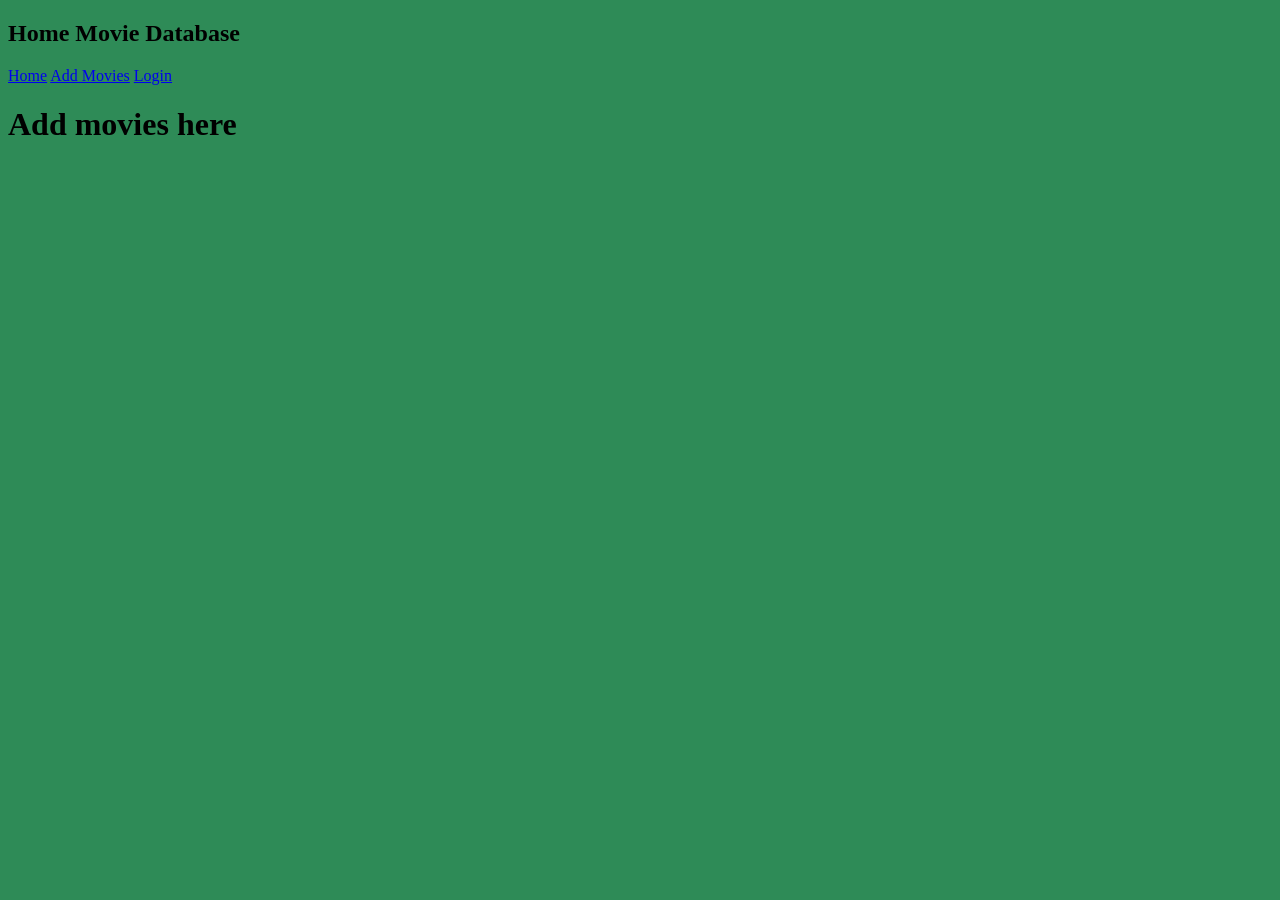
==== add-movies.html @ da270231 "initial scripting + placeholder pages" ====
<!DOCTYPE html>
<html lang="en">
<head>
    <meta charset="UTF-8">
    <meta name="viewport" content="width=device-width, initial-scale=1.0">
    <link rel="stylesheet" href="styles.css">
    <title>Home Movies Database</title>
</head>

<body>

<nav class="navigations">
    <h2 class="titleLogo">Home Movie Database</h2>
    <div class="links">
        <a href="index.html">Home</a>
        <a href="add-movies.html">Add Movies</a>
        <a href="login.html">Login</a>
    </div>
</nav>

<h1>Add movies here</h1>

</body>
---- styles.css ----
body {
    background-color: seagreen;
}
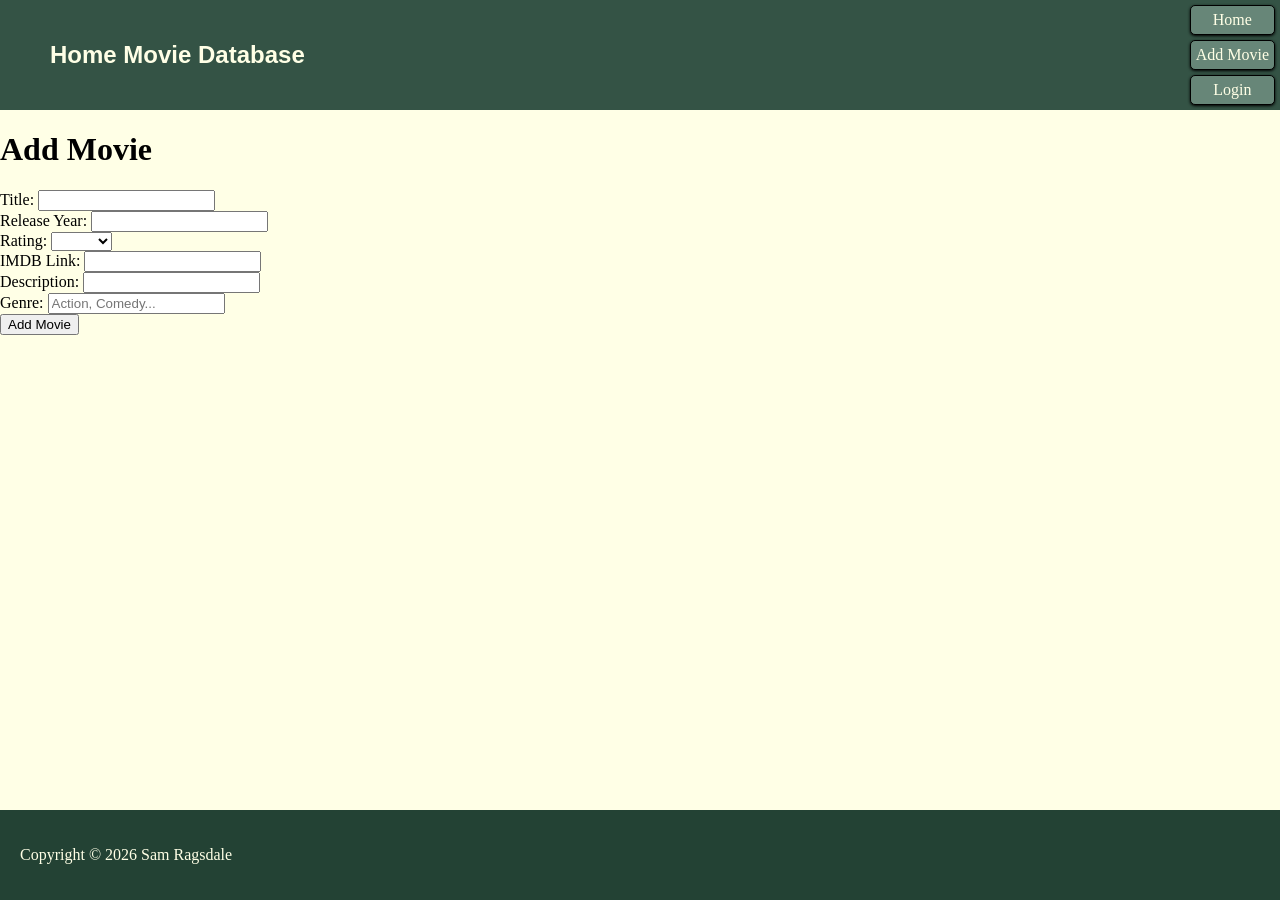
==== commit 0ebe0236: "styling and add movie fx added" ====
--- a/add-movies.html
+++ b/add-movies.html
@@ -4,6 +4,7 @@
     <meta charset="UTF-8">
     <meta name="viewport" content="width=device-width, initial-scale=1.0">
     <link rel="stylesheet" href="styles.css">
+    <script src="scripts/addmovie.js"></script>
     <title>Home Movies Database</title>
 </head>
 
@@ -13,11 +14,53 @@
     <h2 class="titleLogo">Home Movie Database</h2>
     <div class="links">
         <a href="index.html">Home</a>
-        <a href="add-movies.html">Add Movies</a>
+        <a href="add-movies.html">Add Movie</a>
         <a href="login.html">Login</a>
     </div>
 </nav>
 
-<h1>Add movies here</h1>
+<h1>Add Movie</h1>
 
+<form>
+    <div>
+        <label for="title">Title: </label>
+        <input type="text" id="movieTitle" required>
+    </div>
+    <div>
+        <label for="releaseYear">Release Year: </label>
+        <input type="text" id="year">
+    </div>
+    <div>
+        <label for="rating">Rating: </label>
+        <select id="rating">
+            <option value="blank"></option>
+            <option value="G">G</option>
+            <option value="PG">PG</option>
+            <option value="PG-13">PG-13</option>
+            <option value="R">R</option>
+            <option value="NR">NR</option>
+        </select>
+    </div>
+    <div>
+        <label for="imdbLink">IMDB Link: </label>
+        <input type="url" id="imdbLink">
+    </div>
+    <div>
+        <label for="description">Description: </label>
+        <input type="text" id="description">
+    </div>
+    <div>
+        <label for="genre">Genre: </label>
+        <input type="text" id="genre" placeholder="Action, Comedy...">
+    </div>
+    <div>
+        <input type="button" id="addBtn" value="Add Movie">
+    </div>
+    <div id="error"></div>
+</form>
+
+<div class="footer">
+    <div class="copyright">
+        <p>Copyright &#169 2026 Sam Ragsdale</p>
+    </div>
 </body>
--- a/styles.css
+++ b/styles.css
@@ -1,3 +1,65 @@
 body {
-    background-color: seagreen;
+    background-color: #ffffe6;
+    margin: 0;
+    
+    
+}
+
+.navigations {
+    display: flex;
+    justify-content: space-between;
+    background-color: #345345;
+}
+
+.navigations > .titleLogo {
+    display: flex;
+    align-items: center;
+    margin: 0 50px;
+    font-family: Arial, Helvetica, sans-serif;
+    background-color: #345345;
+    color: #ffffe6;
+    
+}
+
+.links > a {
+    display: flex;
+    text-decoration-line: none;
+    justify-content: center;
+    margin: 5px;
+    padding: 5px;
+    border: 1px solid black;
+    border-radius: 5px;
+    background-color: #678678;
+    color: #ffffe6;
+    box-shadow: 0 1px 3px #000;
+}
+
+.links > a:hover {
+    cursor: pointer;
+    background-color: #9ab9ab;
+    transition-duration: 0.8s;
+    box-shadow: 0 4px 12px #000;
+}
+
+.search-form {
+    display: flex;
+    justify-content: center;
+    margin: auto;
+    padding: 50px;
+    background-color: #ffffe6;
+
+}
+
+.footer {
+    display: flex;
+    padding: 20px;
+    position: fixed;
+    left: 0;
+    bottom: 0;
+    width: 100%;
+    background-color: #234234;
+}
+
+.copyright {
+    color: #ffffe6;
 }
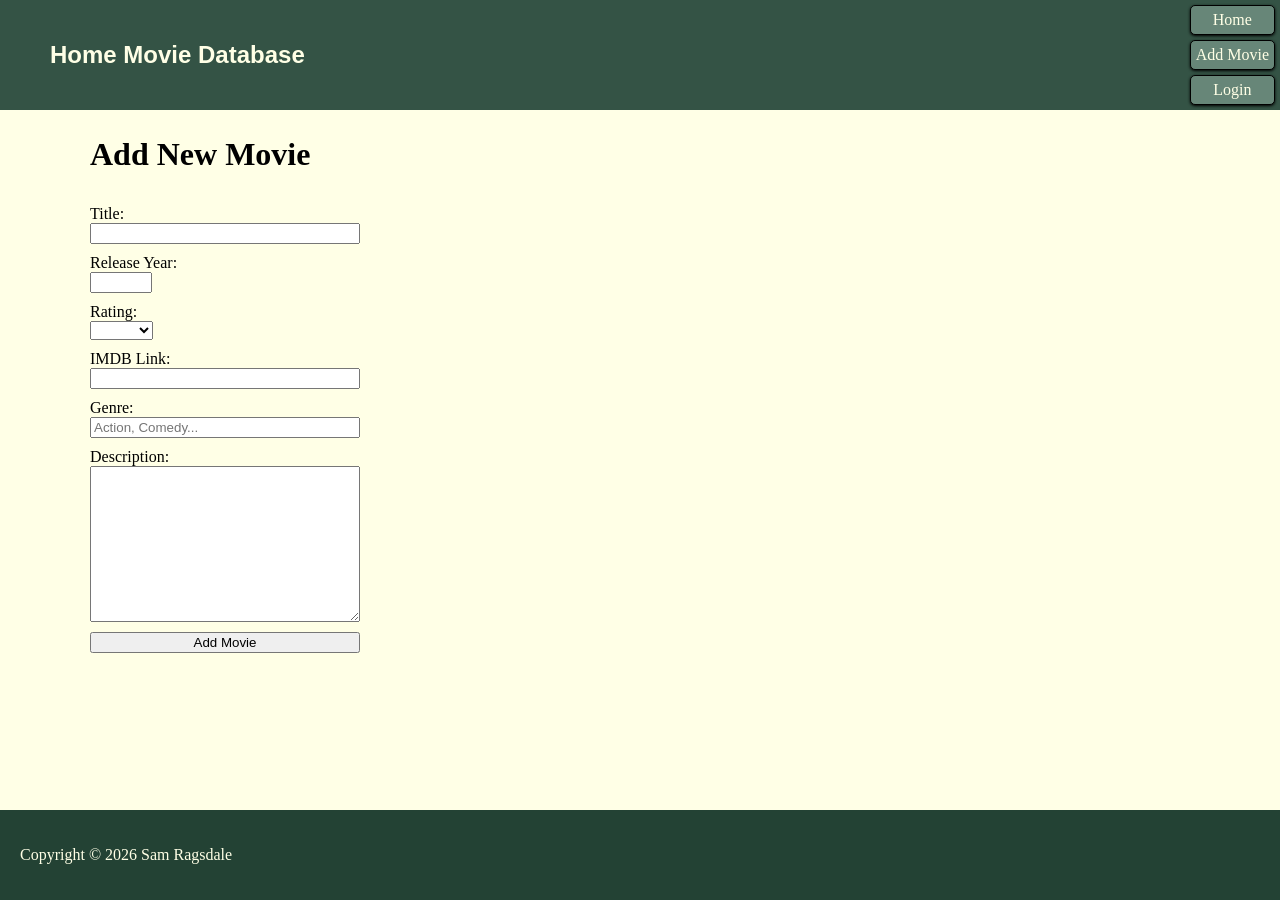
==== commit a4d87e93: "added search function & removed browse page (obsolete)" ====
--- a/add-movies.html
+++ b/add-movies.html
@@ -19,16 +19,16 @@
     </div>
 </nav>
 
-<h1>Add Movie</h1>
+<h1>Add New Movie</h1>
 
-<form>
+<form id="form">
     <div>
         <label for="title">Title: </label>
         <input type="text" id="movieTitle" required>
     </div>
     <div>
         <label for="releaseYear">Release Year: </label>
-        <input type="text" id="year">
+        <input type="text" id="year" size="4">
     </div>
     <div>
         <label for="rating">Rating: </label>
@@ -46,13 +46,14 @@
         <input type="url" id="imdbLink">
     </div>
     <div>
-        <label for="description">Description: </label>
-        <input type="text" id="description">
-    </div>
-    <div>
         <label for="genre">Genre: </label>
         <input type="text" id="genre" placeholder="Action, Comedy...">
     </div>
+    <div>
+        <label for="description">Description: </label>
+        <textarea type="text" id="description" rows="10" cols="30"></textarea>
+    </div>
+    
     <div>
         <input type="button" id="addBtn" value="Add Movie">
     </div>
--- a/styles.css
+++ b/styles.css
@@ -51,15 +51,52 @@
 }
 
 .footer {
-    display: flex;
+    /* display: flex; */
     padding: 20px;
     position: fixed;
     left: 0;
     bottom: 0;
     width: 100%;
     background-color: #234234;
+
 }
 
 .copyright {
     color: #ffffe6;
-}+}
+
+.movie-card {
+    display: flex;
+    justify-content:flex-start;
+    align-items: center;
+}
+
+.movie-card > * {
+    padding: 0 10px;
+    margin: 2px;
+    font-size: 22px;
+    
+}
+
+#form {
+    width: 50vh;
+}
+
+h1 {
+    padding: 5px 10vh;
+}
+#form > div {
+    display: flex;
+    flex-direction: column;
+    
+    padding: 5px 10vh;
+}
+
+#year {
+    width: 6vh;
+}
+
+#rating {
+    width: 7vh;
+}
+
